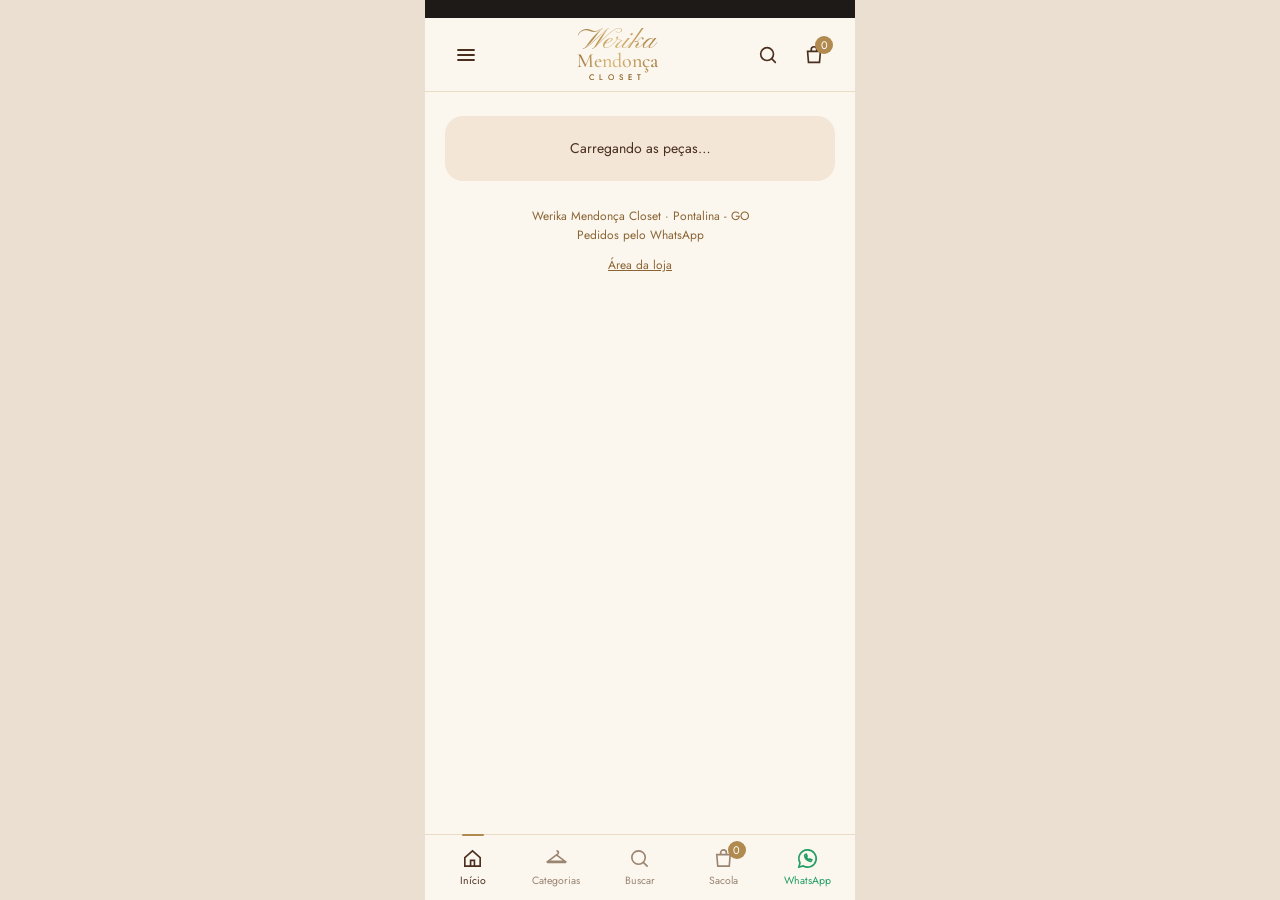
==== index.html @ 2f28ecc5 "Catálogo Werika Mendonça Closet: vitrine, condicional, sacola pelo WhatsApp e painel da loja Co-Auth" ====
<!doctype html>
<html lang="pt-BR">
<head>
<meta charset="utf-8">
<meta name="viewport" content="width=device-width, initial-scale=1, viewport-fit=cover">
<title>Werika Mendonça Closet</title>
<meta name="description" content="Moda feminina em Pontalina - GO. Peça seu condicional ou receba em todo o Brasil. Isleva e Jean Darrot.">
<meta name="theme-color" content="#FBF6EE">
<meta property="og:title" content="Werika Mendonça Closet">
<meta property="og:description" content="Moda feminina · Peça seu condicional · Enviamos para todo o Brasil">
<meta property="og:image" content="/img/og.jpg">
<meta property="og:type" content="website">
<link rel="icon" href="/img/icon.png">
<link rel="apple-touch-icon" href="/img/icon.png">
<link rel="preconnect" href="https://fonts.googleapis.com">
<link rel="preconnect" href="https://fonts.gstatic.com" crossorigin>
<link rel="stylesheet" href="https://fonts.googleapis.com/css2?family=Cormorant+Garamond:ital,wght@0,500;1,500&family=Jost:wght@400;500&family=Pinyon+Script&display=swap">
<link rel="stylesheet" href="/css/style.css">
</head>
<body>
<div class="app">

<section class="view on" id="home">
 <div class="ann pad" id="annT"></div>
 <header class="hdr pad">
  <button class="hb" onclick="toggleMenu()" aria-label="Menu"><svg width="24" height="24" viewBox="0 0 24 24" fill="none" stroke="currentColor" stroke-width="1.8" stroke-linecap="round"><path d="M4 7h16M4 12h16M4 17h16"/></svg></button>
  <div class="wm" onclick="pickCat('Novidades')"><span class="w1">Werika</span><span class="w2">Mendonça</span><span class="w3">CLOSET</span></div>
  <div style="display:flex;gap:4px">
   <button class="hb" onclick="toggleSearch()" aria-label="Buscar"><svg width="22" height="22" viewBox="0 0 24 24" fill="none" stroke="currentColor" stroke-width="1.8" stroke-linecap="round"><circle cx="11" cy="11" r="7"/><path d="M20 20l-4-4"/></svg></button>
   <button class="hb" onclick="go('bag')" aria-label="Abrir sacola" style="position:relative"><svg width="22" height="22" viewBox="0 0 24 24" fill="none" stroke="currentColor" stroke-width="1.8"><path d="M5 8h14l-1 12H6z"/><path d="M9 8V6a3 3 0 0 1 6 0v2"/></svg><span class="badge" data-cnt>0</span></button>
  </div>
 </header>
 <div class="search pad" id="search" hidden><input id="q" type="search" placeholder="Buscar vestido, blusa..." oninput="renderGrid()"></div>
 <div class="menu" id="menu" hidden></div>
 <div class="pad">
  <div id="blocks"><div class="empty" style="margin-top:24px">Carregando as peças…</div></div>
  <a id="condWa" href="#" target="_blank" rel="noopener" hidden></a>
  <p class="foot">Werika Mendonça Closet · Pontalina - GO<br>Pedidos pelo WhatsApp <span id="footWa"></span><br><button onclick="openAdmin()" style="margin-top:10px"><a>Área da loja</a></button></p>
 </div>
</section>

<section class="view" id="prod">
 <div class="big"><img id="bigImg" src="" alt="">
  <button class="round" style="left:max(14px,env(safe-area-inset-left,0px))" onclick="go('home')" aria-label="Voltar"><svg width="20" height="20" viewBox="0 0 24 24" fill="none" stroke="#4A2E1E" stroke-width="2"><path d="M15 5l-7 7 7 7"/></svg></button>
  <button class="round" style="right:max(14px,env(safe-area-inset-right,0px))" onclick="go('bag')" aria-label="Abrir sacola"><svg width="20" height="20" viewBox="0 0 24 24" fill="none" stroke="#4A2E1E" stroke-width="1.6"><path d="M5 8h14l-1 12H6z"/><path d="M9 8V6a3 3 0 0 1 6 0v2"/></svg><span class="badge" data-cnt>0</span></button>
  <div class="thumbs" id="thumbs"></div>
 </div>
 <div class="sheet pad">
  <p class="eyebrow" id="pCat"></p>
  <h2 id="pName"></h2>
  <p class="price" id="pPrice"></p>
  <p class="desc" id="pDesc"></p>
  <span class="tag" id="condTag"><svg width="14" height="14" viewBox="0 0 24 24" fill="none" stroke="#C9A46A" stroke-width="1.8"><path d="M12 21s-7-6.2-7-11a7 7 0 0 1 14 0c0 4.8-7 11-7 11z"/><circle cx="12" cy="10" r="2.5"/></svg>Pode pedir no condicional</span>
  <p class="eyebrow" style="margin-top:18px;color:var(--ink)">Tamanho</p>
  <div class="sizes" id="sizes"></div>
  <p class="err" id="err"></p>
 </div>
 <div class="bar"><button class="cta" onclick="addBag()">Colocar na sacola</button></div>
</section>

<section class="view" id="bag">
 <div class="pad" style="padding-top:calc(20px + env(safe-area-inset-top,0px))">
  <button onclick="go('home')" style="font-size:14px;color:var(--gold2);display:flex;align-items:center;gap:6px"><svg width="16" height="16" viewBox="0 0 24 24" fill="none" stroke="currentColor" stroke-width="2"><path d="M15 5l-7 7 7 7"/></svg>Continuar comprando</button>
  <h2 class="ser" style="font-size:40px;font-weight:500;margin:14px 0 18px">Sua sacola</h2>
  <div id="items" style="display:flex;flex-direction:column;gap:12px"></div>
  <div id="modeBox"><p class="eyebrow" style="margin-top:24px;color:var(--ink)">Como você quer receber?</p>
  <div class="mode"><button id="mC" onclick="setMode('c')"><b>Condicional</b><small>Levo até você para experimentar · Pontalina e região</small></button><button id="mB" onclick="setMode('b')"><b>Comprar</b><small>Enviamos para todo o Brasil</small></button></div></div>
 </div>
 <div class="bar" id="bagBar">
  <div class="total"><span>Total</span><span id="tot"></span></div>
  <a class="cta wa" id="waBtn" href="#" target="_blank" rel="noopener"><svg width="20" height="20" viewBox="0 0 24 24" fill="#fff"><path d="M12 2a10 10 0 0 0-8.6 15.1L2 22l5-1.3A10 10 0 1 0 12 2z"/></svg><span id="waTxt">Pedir condicional pelo WhatsApp</span></a>
 </div>
</section>

<section class="view adm" id="login">
 <div class="pad" style="padding-top:calc(60px + env(safe-area-inset-top,0px));text-align:center">
  <div class="wm" style="display:inline-flex"><span class="w1">Werika</span><span class="w2">Mendonça</span><span class="w3">CLOSET</span></div>
  <h2 class="ser" style="font-size:32px;font-weight:500;margin:28px 0 6px">Área da loja</h2>
  <p style="font-size:14px;color:var(--gold2)">Entre para cadastrar e editar as peças.</p>
  <form onsubmit="event.preventDefault();doLogin(this.querySelector('.cta'))" style="margin-top:26px;text-align:left">
   <label class="lb" for="pw">Senha</label>
   <input class="in" id="pw" type="password" autocomplete="current-password" placeholder="Sua senha" oninput="$('pwErr').textContent=''">
   <p class="err" id="pwErr"></p>
   <button class="cta" type="submit" style="margin-top:6px">Entrar</button>
  </form>
  <p style="font-size:12px;color:var(--gold2);margin-top:16px">Esqueceu a senha? Fale com o Marcos para criar uma nova.</p>
  <button onclick="toHome()" style="font-size:14px;margin-top:22px;color:var(--ink);text-decoration:underline">Voltar ao catálogo</button>
 </div>
</section>

<section class="view adm" id="admin">
 <div class="ahdr pad">
  <div><p class="eyebrow">Painel</p><h2 class="ser" style="font-size:30px;font-weight:500;line-height:1">Werika Closet</h2></div>
  <div style="display:flex;gap:8px"><button class="pill" onclick="toHome()">Ver catálogo</button><button class="pill" onclick="logout()">Sair</button></div>
 </div>
 <div class="pad">
  <div class="atabs"><button id="atP" class="on" onclick="aTab('p')">Peças</button><button id="atH" onclick="aTab('h')">Tela inicial</button><button id="atT" onclick="aTab('t')">Loja</button></div>
  <div id="aH" hidden>
   <p style="font-size:14px;line-height:1.5;color:#6b4a33;margin-bottom:14px">Monte a tela inicial do seu jeito. Use ▲ ▼ para mudar a ordem e toque no lápis para editar.</p>
   <div id="hList" style="display:flex;flex-direction:column;gap:10px"></div>
   <button class="cta" onclick="showPick()" style="margin-top:14px">+ Adicionar bloco</button>
   <div id="bPick" class="pick" hidden></div>
   <button class="pill" style="margin-top:14px;width:100%;height:44px" onclick="toHome()">Ver como ficou</button>
  </div>
  <div id="aP">
   <div class="stats"><div><b id="stT">0</b>peças</div><div><b id="stA">0</b>disponíveis</div><div><b id="stE">0</b>esgotadas</div></div>
   <button class="cta" onclick="editP(null)" style="margin:14px 0 16px">+ Nova peça</button>
   <div id="aList" style="display:flex;flex-direction:column;gap:10px"></div>
  </div>
  <div id="aT" hidden>
   <form onsubmit="event.preventDefault();saveTxt(this.querySelector('.cta'))" class="fm">
    <label class="lb" for="tAnn">Faixa do topo</label><input class="in" id="tAnn">
    <label class="lb" for="tPa">Parcelamento</label><input class="in" id="tPa" placeholder="até 3x sem juros">
    <label class="lb" for="tWa">WhatsApp que recebe os pedidos</label><input class="in" id="tWa" inputmode="tel" placeholder="(64) 99207-1978">
    <p class="err" id="tErr"></p>
    <button class="cta" type="submit">Salvar</button>
   </form>
   <form onsubmit="event.preventDefault();savePw(this.querySelector('.cta'))" class="fm" style="margin-top:10px;border-top:1px solid #EADBC6">
    <p class="ser" style="font-size:22px;margin-top:6px">Trocar senha do painel</p>
    <label class="lb" for="np1">Nova senha</label><input class="in" id="np1" type="password" autocomplete="new-password" placeholder="Mínimo 6 caracteres">
    <label class="lb" for="np2">Repita a nova senha</label><input class="in" id="np2" type="password" autocomplete="new-password">
    <p class="err" id="pErr"></p>
    <button class="cta" type="submit">Trocar senha</button>
   </form>
  </div>
  <p class="note">Tudo o que você salva aqui aparece na hora para todas as clientes.</p>
 </div>
</section>

<section class="view adm" id="bedit">
 <div class="ahdr pad">
  <button class="pill" onclick="go('admin');aTab('h')">‹ Voltar</button>
  <h2 class="ser" id="bTitle" style="font-size:24px;font-weight:500">Bloco</h2>
  <span style="width:70px"></span>
 </div>
 <div class="pad">
  <form class="fm" onsubmit="event.preventDefault();saveB(this.querySelector('.cta'))" oninput="readB();$('bPrev').innerHTML=blockHTML(bEd)||''" onchange="readB();$('bPrev').innerHTML=blockHTML(bEd)||''">
   <div id="bForm"></div>
   <input type="file" id="bFile" accept="image/*" hidden onchange="pickFiles(this.files,4/3,d=>{bEd.img=d;openBEdKeep();});this.value=''">
   <span class="lb" style="margin-top:22px">Como fica na tela</span>
   <div class="prevbox" id="bPrev"></div>
   <p class="err" id="bErr"></p>
   <button class="cta" type="submit">Salvar bloco</button>
   <button type="button" class="del" id="bDel" onclick="delB(this)">Apagar bloco</button>
  </form>
 </div>
</section>

<section class="view adm" id="edit">
 <div class="ahdr pad">
  <button class="pill" onclick="go('admin')">‹ Voltar</button>
  <h2 class="ser" id="eTitle" style="font-size:26px;font-weight:500">Nova peça</h2>
  <span style="width:70px"></span>
 </div>
 <form class="fm pad" onsubmit="event.preventDefault();saveP(this.querySelector('.cta'))">
  <span class="lb">Fotos <small>(a primeira é a capa)</small></span>
  <div class="phs" id="ePh"></div>
  <input type="file" id="eFile" accept="image/*" multiple hidden onchange="pickFiles(this.files,3/4,d=>{ePhotos.push(d);renderEPh();});this.value=''">
  <label class="lb" for="eN">Nome da peça</label><input class="in" id="eN" placeholder="Vestido Midi Verde">
  <div class="two">
   <div><label class="lb" for="eB">Marca</label><select class="in" id="eB" onchange="$('eBo').hidden=this.value!=='__outra';if(!$('eBo').hidden)$('eBo').focus()"></select><input class="in" id="eBo" placeholder="Nome da marca" style="margin-top:8px" hidden></div>
   <div><label class="lb" for="eC">Categoria</label><select class="in" id="eC"></select></div>
  </div>
  <label class="lb" for="eP">Preço <small>(opcional)</small></label><input class="in" id="eP" inputmode="decimal" placeholder="Deixe em branco para “Consulte”">
  <span class="lb">Tamanhos disponíveis</span>
  <div class="sizes" id="eS" style="flex-wrap:wrap"></div>
  <label class="lb" for="eD">Descrição</label><textarea class="in" id="eD" rows="3" placeholder="Tecido, caimento, detalhes..."></textarea>
  <label class="sw"><input type="checkbox" id="eE"><span></span>Peça esgotada</label>
  <p class="err" id="eErr"></p>
  <button class="cta" type="submit">Salvar peça</button>
  <button type="button" class="del" id="eDel" onclick="delP(this)">Excluir peça</button>
 </form>
</section>

<nav class="tabs" aria-label="Navegação">
 <button class="tab on" data-t="home" onclick="tabHome()"><svg viewBox="0 0 24 24" fill="none" stroke="currentColor" stroke-width="1.7"><path d="M4 11l8-7 8 7v9H4z"/><path d="M10 20v-6h4v6"/></svg>Início</button>
 <button class="tab" data-t="cats" onclick="tabCats()"><svg viewBox="0 0 24 24" fill="none" stroke="currentColor" stroke-width="1.7"><path d="M12 4a2 2 0 0 1 2 2c0 1-1 1.5-2 2.2L3 15h18l-9-6.8"/><path d="M3 15v1h18v-1"/></svg>Categorias</button>
 <button class="tab" data-t="search" onclick="tabSearch()"><svg viewBox="0 0 24 24" fill="none" stroke="currentColor" stroke-width="1.7" stroke-linecap="round"><circle cx="11" cy="11" r="7"/><path d="M20 20l-4-4"/></svg>Buscar</button>
 <button class="tab" data-t="bag" onclick="go('bag')"><svg viewBox="0 0 24 24" fill="none" stroke="currentColor" stroke-width="1.7"><path d="M5 8h14l-1 12H6z"/><path d="M9 8V6a3 3 0 0 1 6 0v2"/></svg><span class="badge" data-cnt>0</span>Sacola</button>
 <a class="tab wa" id="waTab" href="https://wa.me/5564992071978" target="_blank" rel="noopener"><svg viewBox="0 0 24 24" fill="none" stroke="currentColor" stroke-width="1.7"><path d="M12 3a9 9 0 0 0-7.8 13.5L3 21l4.6-1.2A9 9 0 1 0 12 3z"/><path d="M9 8.5c0 3.5 3 6.5 6.5 6.5l1-1.6-2-1-1 .9a5 5 0 0 1-2.8-2.8l.9-1-1-2z"/></svg>WhatsApp</a>
</nav>
<div class="crop" id="crop" hidden>
 <div class="pad" style="padding-block:calc(16px + env(safe-area-inset-top,0px)) 0;display:flex;justify-content:space-between;align-items:center">
  <button class="pill" style="color:#F3E6D6;border-color:#8A6534" onclick="skipCrop()">Cancelar</button><span id="cStep" style="font-size:14px"></span><span style="width:76px"></span></div>
 <p class="pad" style="font-size:13px;text-align:center;color:#CDBBA4;margin:14px 0">Arraste a foto para enquadrar a peça</p>
 <div class="pad"><div class="cframe" id="cFrame" onpointerdown="cDown(event)" onpointermove="cMove(event)" onpointerup="cUp()" onpointercancel="cUp()"><img id="cImgEl" alt="" draggable="false"><div class="cgrid"></div></div></div>
 <div class="pad" style="display:flex;align-items:center;gap:12px;margin-top:18px"><span style="font-size:18px">−</span><input type="range" id="cZoom" min="1" max="3" step="0.01" value="1" oninput="zoomCrop(this.value)" style="flex:1" aria-label="Zoom"><span style="font-size:18px">+</span></div>
 <div class="pad" style="margin-top:18px;padding-bottom:calc(20px + env(safe-area-inset-bottom,0px))"><button class="cta" style="background:#C9A46A;color:#1E1A17" onclick="useCrop()">Usar foto</button></div>
</div>
<div class="toast" id="toast"></div>
</div>


<script src="/js/config.js"></script>
<script src="https://cdn.jsdelivr.net/npm/@supabase/supabase-js@2.45.4/dist/umd/supabase.min.js"></script>
<script src="/js/app.js"></script>
</body>
</html>
---- css/style.css ----
/* Loja de app: coluna única de celular, creme e dourado do logo */
:root{--bg:#FBF6EE;--sand:#F3E6D6;--gold:#B08A4F;--gold2:#8A6534;--ink:#4A2E1E;--dark:#1E1A17;--wa:#1F9D63;--out:#EADFD0;
--serif:'Cormorant Garamond',Georgia,serif;--sans:Jost,'Helvetica Neue',Arial,sans-serif;color-scheme:light}
*{box-sizing:border-box;margin:0;-webkit-tap-highlight-color:transparent}
html,body{height:100%}
body{background:var(--out);font-family:var(--sans);color:var(--ink)}
.app{max-width:430px;margin:0 auto;min-height:100%;background:var(--bg);position:relative;overflow:hidden}
.view{display:none;padding-bottom:110px;animation:in .45s cubic-bezier(.2,.8,.2,1)}
.view.on{display:block}
@keyframes in{from{opacity:0;transform:translateY(24px)}to{opacity:1;transform:none}}
@media (prefers-reduced-motion:reduce){.view{animation:none}}
button{font:inherit;color:inherit;background:none;border:0;cursor:pointer}
button:focus-visible{outline:2px solid var(--gold);outline-offset:2px}
.ser{font-family:var(--serif)}
.pad{padding-left:max(20px,env(safe-area-inset-left,0px));padding-right:max(20px,env(safe-area-inset-right,0px))}
.ann{background:var(--dark);color:var(--sand);font-size:12px;letter-spacing:.5px;text-align:center;padding-block:calc(9px + env(safe-area-inset-top,0px)) 9px}
.ann span{color:var(--gold);margin:0 6px}
.hdr{position:sticky;top:0;z-index:6;display:flex;align-items:center;justify-content:space-between;background:var(--bg);padding-block:10px;border-bottom:1px solid #EADBC6}
.hb{width:42px;height:42px;display:flex;align-items:center;justify-content:center;color:var(--ink);border-radius:50%}
.wm{display:flex;flex-direction:column;align-items:center;line-height:1;cursor:pointer;background:linear-gradient(100deg,#9A7238,#D9B878 45%,#A37A3E);-webkit-background-clip:text;background-clip:text;color:transparent}
.w1{font-family:'Pinyon Script',cursive;font-size:30px;line-height:.9}
.w2{font-family:var(--serif);font-size:20px;font-weight:500;margin-top:-4px}
.w3{font-size:8px;letter-spacing:5px;margin-top:2px;color:var(--gold2);-webkit-text-fill-color:var(--gold2)}
.hdr .badge{top:2px;right:2px}
.search{padding-block:10px;background:var(--bg)}
.search input{width:100%;height:44px;border-radius:22px;border:1px solid #C9A46A;background:#fff;padding:0 18px;font:inherit;font-size:16px;color:var(--ink)}
.menu{background:var(--bg);border-bottom:1px solid #EADBC6}
.menu button{display:block;width:100%;text-align:left;padding:14px max(20px,env(safe-area-inset-left,0px));font-family:var(--serif);font-size:22px;border-top:1px solid #F0E4D3}
.bagbtn{position:absolute;top:calc(14px + env(safe-area-inset-top,0px));right:max(14px,env(safe-area-inset-right,0px));width:46px;height:46px;border-radius:50%;background:rgba(255,255,255,.7);backdrop-filter:blur(8px);-webkit-backdrop-filter:blur(8px);display:flex;align-items:center;justify-content:center;z-index:3}
.badge{position:absolute;top:-2px;right:-2px;background:var(--gold);color:#fff;font-size:11px;min-width:18px;height:18px;border-radius:9px;display:flex;align-items:center;justify-content:center;padding:0 4px}
.badge.pop{animation:pop .4s}
@keyframes pop{50%{transform:scale(1.5)}}
.eyebrow{font-size:10px;letter-spacing:3px;color:var(--gold2);text-transform:uppercase}
.brands{display:grid;grid-template-columns:1fr 1fr;gap:10px;margin:10px 0 18px}
.brand{height:62px;border-radius:16px;display:flex;align-items:center;justify-content:center;transition:transform .2s,box-shadow .2s;border:1.5px solid transparent}
.brand.is{background:var(--dark);color:var(--sand);letter-spacing:6px;font-size:18px}
.brand.jd{background:var(--sand);color:var(--ink);font-family:var(--serif);font-style:italic;font-size:23px}
.brand.sel{border-color:var(--gold);transform:translateY(-2px);box-shadow:0 8px 20px rgba(74,46,30,.18)}
.chips{display:flex;gap:8px;overflow-x:auto;padding-bottom:4px;scrollbar-width:none}
.chip{font-size:13px;padding:8px 15px;border-radius:20px;border:1px solid #C9A46A;color:var(--gold2);white-space:nowrap}
.chip.on{background:var(--ink);color:var(--bg);border-color:var(--ink)}
.hero{margin:16px 0 6px;height:270px;border-radius:24px;overflow:hidden;position:relative;display:block;width:100%;text-align:left}
.hero img{width:100%;height:100%;object-fit:cover;object-position:center 35%;transition:transform 6s}
.hero:hover img{transform:scale(1.06)}
.hero:after{content:"";position:absolute;inset:45% 0 0;background:linear-gradient(transparent,rgba(30,26,23,.6))}
.hero .t{position:absolute;left:18px;bottom:18px;color:#fff;z-index:1}
.hero h2{font-family:var(--serif);font-style:italic;font-weight:500;font-size:34px;line-height:1}
.hero .eyebrow{color:#fff}
.sec{display:flex;justify-content:space-between;align-items:baseline;margin:22px 0 12px}
.sec h3{font-family:var(--serif);font-weight:500;font-size:26px}
.grid{display:grid;grid-template-columns:1fr 1fr;gap:12px}
.card{text-align:left}
.card .ph{height:230px;border-radius:18px;overflow:hidden;background:#e9e7e6}
.card img{width:100%;height:100%;object-fit:cover;transition:transform .5s}
.card:hover img{transform:scale(1.05)}
.card p{font-size:14px;margin-top:8px}
.card b{font-weight:500;font-size:14px;color:var(--gold2)}
.empty{grid-column:1/-1;background:var(--sand);border-radius:18px;padding:22px;text-align:center;font-size:14px;line-height:1.5}
.big{position:relative;height:54vh;max-height:520px;min-height:360px;background:#e9e7e6}
.big img{width:100%;height:100%;object-fit:cover;object-position:center 18%}
.round{position:absolute;top:calc(14px + env(safe-area-inset-top,0px));width:44px;height:44px;border-radius:50%;background:rgba(255,255,255,.8);display:flex;align-items:center;justify-content:center;z-index:2}
.thumbs{position:absolute;right:14px;top:76px;display:flex;flex-direction:column;gap:8px}
.thumbs button{width:56px;height:74px;border-radius:10px;overflow:hidden;border:2px solid rgba(255,255,255,.7);padding:0}
.thumbs button.on{border-color:var(--gold)}
.thumbs img{width:100%;height:100%;object-fit:cover}
.sheet{position:relative;margin-top:-30px;background:var(--bg);border-radius:30px 30px 0 0;padding-top:24px}
.sheet h2{font-family:var(--serif);font-weight:500;font-size:34px;line-height:1.05;margin-top:4px;text-wrap:balance}
.price{font-size:19px;margin-top:6px}.price span{font-size:13px;color:var(--gold2)}
.desc{font-size:14px;line-height:1.6;color:#6b4a33;margin-top:10px;max-width:60ch}
.sizes{display:flex;gap:10px;margin:10px 0 6px}
.sz{width:48px;height:48px;border-radius:50%;border:1px solid #C9A46A;font-size:14px}
.sz.on{background:var(--ink);color:#fff;border-color:var(--ink)}
.err{font-size:12px;color:#A32D2D;min-height:18px}
.bar{position:fixed;left:50%;transform:translateX(-50%);bottom:0;width:100%;max-width:430px;padding:14px max(20px,env(safe-area-inset-right,0px)) calc(16px + env(safe-area-inset-bottom,0px)) max(20px,env(safe-area-inset-left,0px));background:linear-gradient(rgba(251,246,238,0),var(--bg) 30%);z-index:5}
.cta{width:100%;height:56px;border-radius:28px;background:var(--ink);color:#fff;font-size:16px;display:flex;align-items:center;justify-content:center;gap:10px;text-decoration:none;transition:transform .15s}
.cta:active{transform:scale(.98)}
.cta.wa{background:var(--wa)}
.item{display:flex;gap:14px;align-items:center;background:var(--sand);border-radius:18px;padding:10px}
.item img{width:72px;height:94px;object-fit:cover;border-radius:12px}
.item .n{flex:1;min-width:0;font-size:14px}
.item small{display:block;color:var(--gold2);font-size:12px;margin-top:2px}
.qty{display:flex;align-items:center;gap:8px;margin-top:8px}
.qty button{width:28px;height:28px;border-radius:50%;border:1px solid #C9A46A;font-size:15px;line-height:1}
.total{display:flex;justify-content:space-between;font-size:18px;margin-bottom:12px}
.toast{position:fixed;left:50%;top:calc(18px + env(safe-area-inset-top,0px));transform:translate(-50%,-90px);background:var(--dark);color:var(--sand);padding:12px 18px;border-radius:24px;font-size:14px;transition:transform .35s;z-index:9;white-space:nowrap}
.toast.show{transform:translate(-50%,0)}
.foot{text-align:center;font-size:12px;color:var(--gold2);margin-top:26px;line-height:1.6}
.tabs{position:fixed;left:50%;transform:translateX(-50%);bottom:0;width:100%;max-width:430px;z-index:7;background:rgba(251,246,238,.94);backdrop-filter:blur(12px);-webkit-backdrop-filter:blur(12px);border-top:1px solid #EADBC6;display:grid;grid-template-columns:repeat(5,1fr);padding:6px max(6px,env(safe-area-inset-right,0px)) calc(6px + env(safe-area-inset-bottom,0px)) max(6px,env(safe-area-inset-left,0px))}
.tab{display:flex;flex-direction:column;align-items:center;gap:3px;font-size:10.5px;color:#9B8571;padding:6px 0;text-decoration:none;position:relative}
.tab svg{width:23px;height:23px}
.tab.on{color:var(--ink)}
.tab.on:before{content:"";position:absolute;top:-7px;width:22px;height:2px;border-radius:2px;background:var(--gold)}
.tab.wa{color:var(--wa)}
.tab .badge{top:0;right:calc(50% - 22px)}
.bar{bottom:calc(64px + env(safe-area-inset-bottom,0px))!important}
.view{padding-bottom:190px!important}
.cond{margin:22px 0 4px;background:var(--dark);color:var(--sand);border-radius:24px;padding:24px 22px;position:relative;overflow:hidden}
.cond:before{content:"";position:absolute;right:-60px;top:-60px;width:200px;height:200px;border-radius:50%;border:1px solid rgba(201,164,106,.35)}
.cond h3{font-family:var(--serif);font-weight:500;font-size:32px;line-height:1.05;color:#E6CB93}
.cond p{font-size:14px;line-height:1.6;margin-top:10px;color:#E9DCCB;max-width:40ch}
.steps{display:grid;grid-template-columns:repeat(3,1fr);gap:8px;margin:18px 0}
.steps div{border:1px solid rgba(201,164,106,.4);border-radius:14px;padding:10px 8px;text-align:center;font-size:12px;line-height:1.35}
.steps b{display:block;font-family:var(--serif);font-size:22px;font-weight:500;color:#E6CB93}
.where{display:flex;flex-direction:column;gap:6px;font-size:13px;margin-bottom:18px}
.where span{display:flex;gap:8px;align-items:center}
.cond .cta{background:#C9A46A;color:var(--dark)}
.mode{display:grid;grid-template-columns:1fr 1fr;gap:10px;margin:22px 0 8px}
.mode button{border:1.5px solid #E2D2BC;border-radius:18px;padding:14px 12px;text-align:left;background:#fff}
.mode button.on{border-color:var(--ink);background:var(--sand)}
.mode b{display:block;font-weight:500;font-size:15px}
.mode small{display:block;font-size:12px;color:var(--gold2);margin-top:3px;line-height:1.35}
.tag{display:inline-flex;gap:6px;align-items:center;font-size:12px;background:var(--sand);color:var(--ink);border-radius:14px;padding:6px 12px;margin-top:12px}
[hidden]{display:none!important}
.adm{padding-bottom:60px!important}
.ahdr{display:flex;justify-content:space-between;align-items:center;gap:10px;padding-block:calc(18px + env(safe-area-inset-top,0px)) 14px;border-bottom:1px solid #EADBC6;background:var(--bg);position:sticky;top:0;z-index:4}
.pill{font-size:13px;padding:8px 14px;border-radius:18px;border:1px solid #C9A46A;color:var(--ink);white-space:nowrap}
.atabs{display:grid;grid-template-columns:1fr 1fr 1fr;background:var(--sand);border-radius:16px;padding:4px;margin:16px 0}
.atabs button{height:40px;border-radius:12px;font-size:14px;color:var(--gold2)}
.atabs button.on{background:#fff;color:var(--ink);box-shadow:0 1px 4px rgba(74,46,30,.12)}
.stats{display:grid;grid-template-columns:repeat(3,1fr);gap:8px}
.stats div{background:#fff;border:1px solid #EADBC6;border-radius:14px;padding:10px;font-size:12px;color:var(--gold2)}
.stats b{display:block;font-family:var(--serif);font-size:28px;font-weight:500;color:var(--ink);line-height:1.1}
.row{display:flex;gap:12px;align-items:center;background:#fff;border:1px solid #EADBC6;border-radius:16px;padding:8px}
.row img{width:58px;height:74px;object-fit:cover;border-radius:10px;flex:none}
.row .n{flex:1;min-width:0;font-size:14px}
.row .n small{display:block;color:var(--gold2);font-size:12px;margin-top:2px}
.row .st{font-size:11px;padding:5px 10px;border-radius:12px;white-space:nowrap}
.st.ok{background:#E3F2EA;color:#17603F}.st.no{background:#F6E1DE;color:#8A2B22}
.row .ed{width:36px;height:36px;border-radius:50%;border:1px solid #E2D2BC;display:flex;align-items:center;justify-content:center;flex:none}
.fm{display:flex;flex-direction:column;padding-block:18px}
.lb{font-size:12px;letter-spacing:1px;text-transform:uppercase;color:var(--gold2);margin:14px 0 6px;display:block}
.lb small{text-transform:none;letter-spacing:0}
.in{width:100%;min-height:46px;border:1px solid #E2D2BC;border-radius:14px;background:#fff;padding:11px 14px;font:inherit;font-size:16px;color:var(--ink)}
textarea.in{resize:vertical;line-height:1.5}
.in:focus{outline:2px solid #C9A46A;outline-offset:0;border-color:#C9A46A}
.two{display:grid;grid-template-columns:1fr 1fr;gap:10px}
.phs{display:grid;grid-template-columns:repeat(3,1fr);gap:8px}
.phs div{position:relative;aspect-ratio:3/4;border-radius:12px;overflow:hidden;background:#eee;max-width:100%}
.phs img{width:100%;height:100%;object-fit:cover}
.phs .x{position:absolute;top:5px;right:5px;width:26px;height:26px;border-radius:50%;background:rgba(30,26,23,.7);color:#fff;font-size:14px}
.phs .cv{position:absolute;left:5px;bottom:5px;font-size:10px;background:rgba(255,255,255,.9);border-radius:8px;padding:3px 7px;color:var(--ink)}
.phs .add{border:1.5px dashed #C9A46A;background:var(--sand);display:flex;flex-direction:column;align-items:center;justify-content:center;gap:4px;font-size:12px;color:var(--gold2);aspect-ratio:3/4;border-radius:12px;width:100%}
.phs .add b{font-size:28px;font-weight:400;line-height:1}
.sw{display:flex;align-items:center;gap:12px;font-size:15px;margin-top:16px;cursor:pointer}
.sw input{position:absolute;opacity:0;width:0;height:0}
.sw span{width:46px;height:28px;border-radius:14px;background:#E2D2BC;position:relative;transition:background .2s;flex:none}
.sw span:after{content:"";position:absolute;top:3px;left:3px;width:22px;height:22px;border-radius:50%;background:#fff;transition:transform .2s}
.sw input:checked+span{background:var(--ink)}
.sw input:checked+span:after{transform:translateX(18px)}
.sw input:focus-visible+span{outline:2px solid var(--gold);outline-offset:2px}
.del{margin-top:14px;height:48px;border-radius:24px;border:1px solid #D9A9A2;color:#8A2B22;font-size:15px}
.del.sure{background:#8A2B22;color:#fff}
.note{font-size:12px;line-height:1.5;color:var(--gold2);background:var(--sand);border-radius:14px;padding:12px 14px;margin-top:22px}
.soldout{position:absolute;inset:0;background:rgba(251,246,238,.55);display:flex;align-items:center;justify-content:center}
.soldout span{background:var(--dark);color:var(--sand);font-size:11px;letter-spacing:2px;padding:6px 12px;border-radius:12px}
.card .ph{position:relative}
.cta[disabled]{opacity:.45}
.foot a{color:var(--gold2);text-decoration:underline;font-size:12px}
.hbtn{display:inline-block;margin-top:12px;background:rgba(255,255,255,.92);color:var(--ink);font-family:var(--sans);font-style:normal;font-size:13px;padding:8px 16px;border-radius:18px}
.shelf{display:flex;gap:12px;overflow-x:auto;scroll-snap-type:x mandatory;padding-bottom:6px;margin-right:calc(-1*max(20px,env(safe-area-inset-right,0px)));scrollbar-width:none}
.shelf .card{flex:0 0 46%;scroll-snap-align:start}
.shelf .card .ph{height:220px}
.notice{border-radius:16px;padding:14px 16px;text-align:center;font-size:14px;margin-top:16px;letter-spacing:.3px}
.notice.gold{background:#C9A46A;color:var(--dark)}.notice.dark{background:var(--dark);color:var(--sand)}.notice.sand{background:var(--sand);color:var(--ink)}
.tblock{margin-top:22px}.tblock h3{font-family:var(--serif);font-weight:500;font-size:26px}.tblock p{font-size:15px;line-height:1.6;color:#6b4a33;margin-top:6px;max-width:60ch}
.brow.off{opacity:.55}
.bic{width:40px;height:40px;border-radius:12px;background:var(--sand);display:flex;align-items:center;justify-content:center;flex:none}
.bctl{display:flex;flex-direction:column;gap:2px}.bctl button{width:30px;height:22px;border-radius:7px;border:1px solid #E2D2BC;font-size:9px;color:var(--ink)}.bctl button[disabled]{opacity:.3}
.eye{font-size:11px;padding:5px 9px;border-radius:12px;background:#E3F2EA;color:#17603F;white-space:nowrap}.eye.off{background:#EEE7DD;color:#8A7A69}
.pick{display:flex;flex-direction:column;gap:8px;margin-top:10px;background:#fff;border:1px solid #EADBC6;border-radius:18px;padding:10px}
.pk{display:flex;gap:12px;align-items:center;text-align:left;padding:8px;border-radius:12px}.pk:hover{background:var(--sand)}
.pk b{display:block;font-weight:500;font-size:15px}.pk small{display:block;font-size:12px;color:var(--gold2)}
.bimg{height:180px;border-radius:16px;overflow:hidden;background:var(--sand);display:flex;align-items:center;justify-content:center;font-size:13px;color:var(--gold2)}.bimg img{width:100%;height:100%;object-fit:cover}
.lib{display:grid;grid-template-columns:repeat(4,1fr);gap:6px;margin-top:8px}.lib button{aspect-ratio:3/4;border-radius:10px;overflow:hidden;padding:0}.lib img{width:100%;height:100%;object-fit:cover}
.stys{display:grid;grid-template-columns:repeat(3,1fr);gap:8px}.stys .notice{margin:0;padding:12px 6px;border:2px solid transparent}.stys .pk-on{border-color:var(--ink)}
.prevbox{border:1.5px dashed #C9A46A;border-radius:18px;padding:4px 14px 16px;background:var(--bg)}
.pill{background:transparent}
.crop{position:fixed;inset:0;z-index:20;background:#1E1A17;color:#F3E6D6;overflow-y:auto;max-width:430px;margin:0 auto}
.cframe{position:relative;width:100%;max-height:62vh;margin:0 auto;overflow:hidden;border-radius:16px;background:#2b2520;touch-action:none;cursor:grab}
.cframe img{position:absolute;left:0;top:0;max-width:none;user-select:none;-webkit-user-drag:none;pointer-events:none}
.cgrid{position:absolute;inset:0;pointer-events:none;border:2px solid rgba(255,255,255,.85);border-radius:16px}
.crop input[type=range]{accent-color:#C9A46A}
.phs .adj{position:absolute;left:5px;top:5px;font-size:10px;background:rgba(30,26,23,.7);color:#fff;border-radius:8px;padding:3px 7px}
.card .ph{height:auto!important;aspect-ratio:3/4}
.hero{height:auto!important;aspect-ratio:4/3}
.big{height:auto!important;min-height:0!important;max-height:none!important;aspect-ratio:3/4}
.big img{object-position:center!important}
.bimg{height:auto!important;aspect-ratio:4/3}
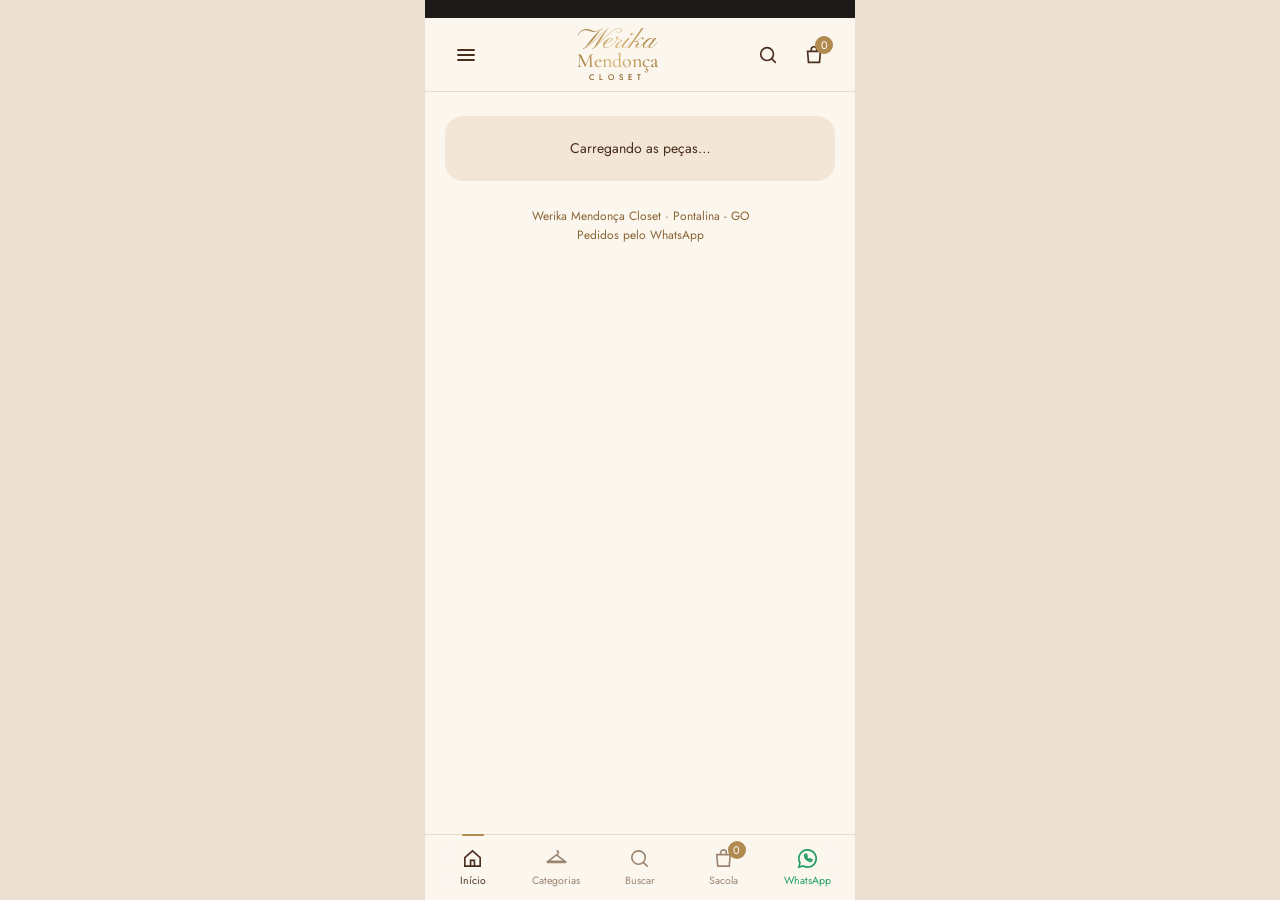
==== commit f676897b: "Remove o link da Área da loja do rodapé (painel só pelo /#admin) Co-Authored-By: Claude Opus 5.5 <no" ====
--- a/index.html
+++ b/index.html
@@ -35,7 +35,7 @@
  <div class="pad">
   <div id="blocks"><div class="empty" style="margin-top:24px">Carregando as peças…</div></div>
   <a id="condWa" href="#" target="_blank" rel="noopener" hidden></a>
-  <p class="foot">Werika Mendonça Closet · Pontalina - GO<br>Pedidos pelo WhatsApp <span id="footWa"></span><br><button onclick="openAdmin()" style="margin-top:10px"><a>Área da loja</a></button></p>
+  <p class="foot">Werika Mendonça Closet · Pontalina - GO<br>Pedidos pelo WhatsApp <span id="footWa"></span></p>
  </div>
 </section>
 
@@ -51,6 +51,7 @@
   <p class="price" id="pPrice"></p>
   <p class="desc" id="pDesc"></p>
   <span class="tag" id="condTag"><svg width="14" height="14" viewBox="0 0 24 24" fill="none" stroke="#C9A46A" stroke-width="1.8"><path d="M12 21s-7-6.2-7-11a7 7 0 0 1 14 0c0 4.8-7 11-7 11z"/><circle cx="12" cy="10" r="2.5"/></svg>Pode pedir no condicional</span>
+  <a class="ask" id="askWa" href="#" target="_blank" rel="noopener" onclick="this.href=waAsk()"><svg width="16" height="16" viewBox="0 0 24 24" fill="none" stroke="currentColor" stroke-width="1.8"><path d="M12 3a9 9 0 0 0-7.8 13.5L3 21l4.6-1.2A9 9 0 1 0 12 3z"/></svg>Tirar dúvida sobre esta peça</a>
   <p class="eyebrow" style="margin-top:18px;color:var(--ink)">Tamanho</p>
   <div class="sizes" id="sizes"></div>
   <p class="err" id="err"></p>
@@ -177,7 +178,7 @@
  <button class="tab" data-t="cats" onclick="tabCats()"><svg viewBox="0 0 24 24" fill="none" stroke="currentColor" stroke-width="1.7"><path d="M12 4a2 2 0 0 1 2 2c0 1-1 1.5-2 2.2L3 15h18l-9-6.8"/><path d="M3 15v1h18v-1"/></svg>Categorias</button>
  <button class="tab" data-t="search" onclick="tabSearch()"><svg viewBox="0 0 24 24" fill="none" stroke="currentColor" stroke-width="1.7" stroke-linecap="round"><circle cx="11" cy="11" r="7"/><path d="M20 20l-4-4"/></svg>Buscar</button>
  <button class="tab" data-t="bag" onclick="go('bag')"><svg viewBox="0 0 24 24" fill="none" stroke="currentColor" stroke-width="1.7"><path d="M5 8h14l-1 12H6z"/><path d="M9 8V6a3 3 0 0 1 6 0v2"/></svg><span class="badge" data-cnt>0</span>Sacola</button>
- <a class="tab wa" id="waTab" href="https://wa.me/5564992071978" target="_blank" rel="noopener"><svg viewBox="0 0 24 24" fill="none" stroke="currentColor" stroke-width="1.7"><path d="M12 3a9 9 0 0 0-7.8 13.5L3 21l4.6-1.2A9 9 0 1 0 12 3z"/><path d="M9 8.5c0 3.5 3 6.5 6.5 6.5l1-1.6-2-1-1 .9a5 5 0 0 1-2.8-2.8l.9-1-1-2z"/></svg>WhatsApp</a>
+ <a class="tab wa" id="waTab" href="https://wa.me/5564992071978" target="_blank" rel="noopener" onclick="if(ready)this.href=waLink(waContext())"><svg viewBox="0 0 24 24" fill="none" stroke="currentColor" stroke-width="1.7"><path d="M12 3a9 9 0 0 0-7.8 13.5L3 21l4.6-1.2A9 9 0 1 0 12 3z"/><path d="M9 8.5c0 3.5 3 6.5 6.5 6.5l1-1.6-2-1-1 .9a5 5 0 0 1-2.8-2.8l.9-1-1-2z"/></svg>WhatsApp</a>
 </nav>
 <div class="crop" id="crop" hidden>
  <div class="pad" style="padding-block:calc(16px + env(safe-area-inset-top,0px)) 0;display:flex;justify-content:space-between;align-items:center">
--- a/css/style.css
+++ b/css/style.css
@@ -187,3 +187,5 @@
 .big{height:auto!important;min-height:0!important;max-height:none!important;aspect-ratio:3/4}
 .big img{object-position:center!important}
 .bimg{height:auto!important;aspect-ratio:4/3}
+
+.ask{display:inline-flex;gap:6px;align-items:center;font-size:13px;color:var(--wa);border:1px solid var(--wa);border-radius:16px;padding:6px 12px;margin:12px 0 0 6px;text-decoration:none}
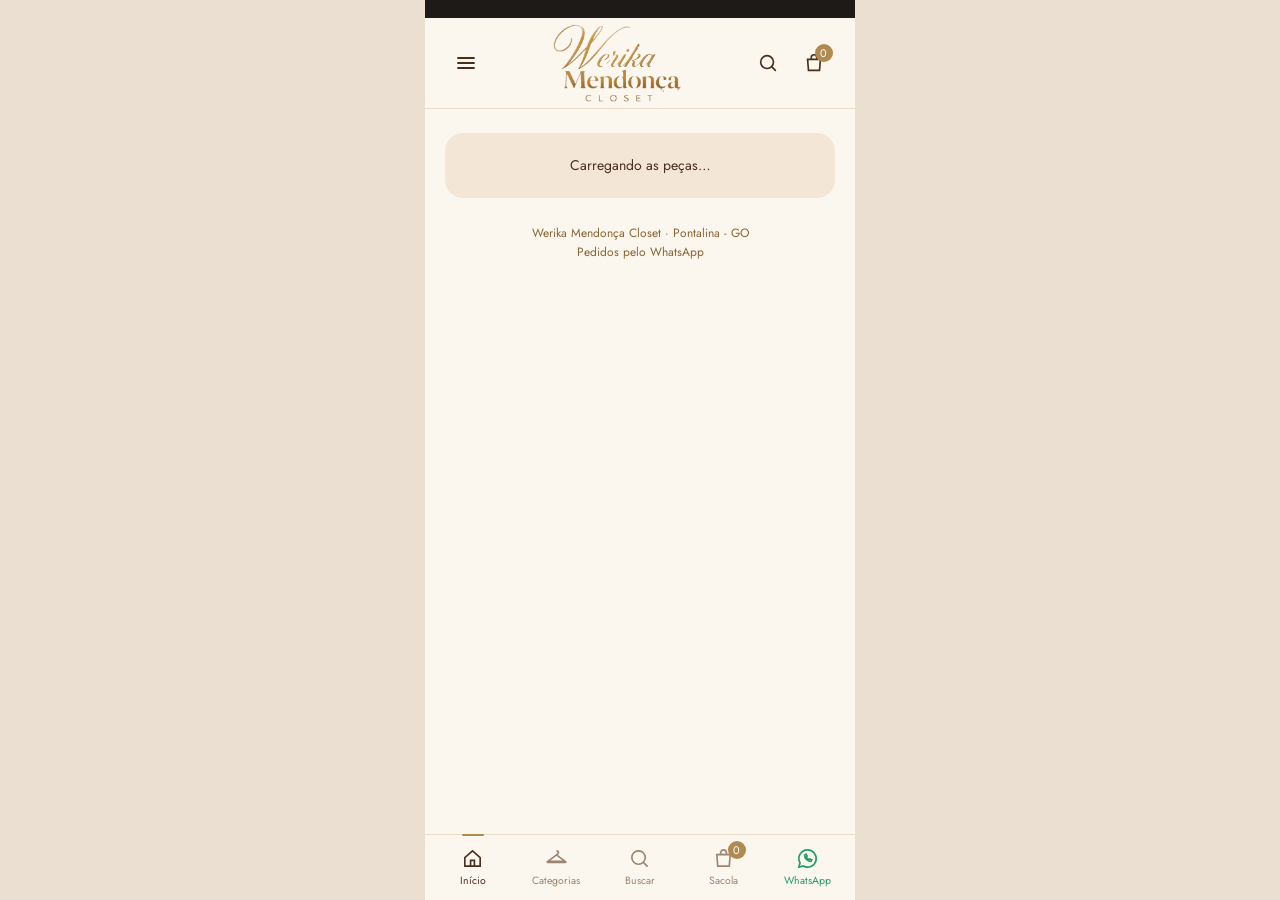
==== commit 17f39050: "Nome no topo igual ao logo do Instagram (só a escrita) Co-Authored-By: Claude Opus 5.5 <noreply@anth" ====
--- a/index.html
+++ b/index.html
@@ -24,7 +24,7 @@
  <div class="ann pad" id="annT"></div>
  <header class="hdr pad">
   <button class="hb" onclick="toggleMenu()" aria-label="Menu"><svg width="24" height="24" viewBox="0 0 24 24" fill="none" stroke="currentColor" stroke-width="1.8" stroke-linecap="round"><path d="M4 7h16M4 12h16M4 17h16"/></svg></button>
-  <div class="wm" onclick="pickCat('Novidades')"><span class="w1">Werika</span><span class="w2">Mendonça</span><span class="w3">CLOSET</span></div>
+  <div class="wm" onclick="pickCat('Novidades');scrollTo({top:0,behavior:'smooth'})"><img class="marca" src="/img/marca.png" alt="Werika Mendonça Closet" width="114" height="70"></div>
   <div style="display:flex;gap:4px">
    <button class="hb" onclick="toggleSearch()" aria-label="Buscar"><svg width="22" height="22" viewBox="0 0 24 24" fill="none" stroke="currentColor" stroke-width="1.8" stroke-linecap="round"><circle cx="11" cy="11" r="7"/><path d="M20 20l-4-4"/></svg></button>
    <button class="hb" onclick="go('bag')" aria-label="Abrir sacola" style="position:relative"><svg width="22" height="22" viewBox="0 0 24 24" fill="none" stroke="currentColor" stroke-width="1.8"><path d="M5 8h14l-1 12H6z"/><path d="M9 8V6a3 3 0 0 1 6 0v2"/></svg><span class="badge" data-cnt>0</span></button>
@@ -59,6 +59,16 @@
  <div class="bar"><button class="cta" onclick="addBag()">Colocar na sacola</button></div>
 </section>
 
+<section class="view" id="info">
+ <div class="pad" style="padding-top:calc(20px + env(safe-area-inset-top,0px))">
+  <button onclick="go('home')" style="font-size:14px;color:var(--gold2);display:flex;align-items:center;gap:6px"><svg width="16" height="16" viewBox="0 0 24 24" fill="none" stroke="currentColor" stroke-width="2"><path d="M15 5l-7 7 7 7"/></svg>Voltar ao catálogo</button>
+  <p class="eyebrow" id="iEye" style="margin-top:22px;color:#C9A46A">Condicional</p>
+  <h2 class="ser" id="iTitle" style="font-size:38px;font-weight:500;line-height:1.05;margin:4px 0 16px;text-wrap:balance"></h2>
+  <div class="itext" id="iText"></div>
+  <button class="cta wa" id="iCta" style="margin-top:24px">Quero meu condicional</button><a id="payWa" href="#" target="_blank" rel="noopener" hidden></a>
+ </div>
+</section>
+
 <section class="view" id="bag">
  <div class="pad" style="padding-top:calc(20px + env(safe-area-inset-top,0px))">
   <button onclick="go('home')" style="font-size:14px;color:var(--gold2);display:flex;align-items:center;gap:6px"><svg width="16" height="16" viewBox="0 0 24 24" fill="none" stroke="currentColor" stroke-width="2"><path d="M15 5l-7 7 7 7"/></svg>Continuar comprando</button>
@@ -75,7 +85,7 @@
 
 <section class="view adm" id="login">
  <div class="pad" style="padding-top:calc(60px + env(safe-area-inset-top,0px));text-align:center">
-  <div class="wm" style="display:inline-flex"><span class="w1">Werika</span><span class="w2">Mendonça</span><span class="w3">CLOSET</span></div>
+  <div class="wm" style="display:inline-flex"><img class="marca" src="/img/marca.png" alt="Werika Mendonça Closet" width="180" height="110" style="height:110px"></div>
   <h2 class="ser" style="font-size:32px;font-weight:500;margin:28px 0 6px">Área da loja</h2>
   <p style="font-size:14px;color:var(--gold2)">Entre para cadastrar e editar as peças.</p>
   <form onsubmit="event.preventDefault();doLogin(this.querySelector('.cta'))" style="margin-top:26px;text-align:left">
@@ -95,7 +105,29 @@
   <div style="display:flex;gap:8px"><button class="pill" onclick="toHome()">Ver catálogo</button><button class="pill" onclick="logout()">Sair</button></div>
  </div>
  <div class="pad">
-  <div class="atabs"><button id="atP" class="on" onclick="aTab('p')">Peças</button><button id="atH" onclick="aTab('h')">Tela inicial</button><button id="atT" onclick="aTab('t')">Loja</button></div>
+  <div class="atabs"><button id="atP" class="on" onclick="aTab('p')">Peças</button><button id="atH" onclick="aTab('h')">Início</button><button id="atM" onclick="aTab('m')">Menu</button><button id="atT" onclick="aTab('t')">Loja</button></div>
+  <div id="aM" hidden>
+   <p style="font-size:14px;line-height:1.5;color:#6b4a33;margin-bottom:6px">Escolha o que aparece no menu ☰ do catálogo, abaixo das categorias.</p>
+   <form class="fm" onsubmit="event.preventDefault();saveMenu(this.querySelector('.cta'))">
+    <div class="mcard"><label class="sw"><input type="checkbox" id="mPromoOn"><span></span><b>Promoções</b></label>
+     <label class="lb" for="mPromoT">Nome no menu</label><input class="in" id="mPromoT">
+     <p class="hint">Mostra as peças marcadas como “Em promoção” no cadastro da peça.</p></div>
+    <div class="mcard"><label class="sw"><input type="checkbox" id="mCondOn"><span></span><b>Como funciona o condicional</b></label>
+     <label class="lb" for="mCondT">Título</label><input class="in" id="mCondT">
+     <label class="lb" for="mCondX">Explicação <small>(cada linha vira um parágrafo)</small></label><textarea class="in" id="mCondX" rows="6"></textarea></div>
+    <div class="mcard"><label class="sw"><input type="checkbox" id="mPayOn"><span></span><b>Formas de pagamento</b></label>
+     <label class="lb" for="mPayT">Título</label><input class="in" id="mPayT">
+     <label class="lb" for="mPayX">Formas aceitas <small>(uma por linha)</small></label><textarea class="in" id="mPayX" rows="4" placeholder="Pix"></textarea></div>
+    <div class="mcard"><label class="sw"><input type="checkbox" id="mIgOn"><span></span><b>Instagram</b></label>
+     <label class="lb" for="mIgT">Nome no menu</label><input class="in" id="mIgT">
+     <label class="lb" for="mIgU">@ do Instagram</label><input class="in" id="mIgU" placeholder="@werikamendonca" autocapitalize="off"></div>
+    <div class="mcard"><label class="sw"><input type="checkbox" id="mWaOn"><span></span><b>Dúvidas (WhatsApp)</b></label>
+     <label class="lb" for="mWaT">Nome no menu</label><input class="in" id="mWaT">
+     <p class="hint">A mensagem já vai com a peça que a cliente estava vendo e o que tem na sacola.</p></div>
+    <p class="err" id="mErr"></p>
+    <button class="cta" type="submit">Salvar menu</button>
+   </form>
+  </div>
   <div id="aH" hidden>
    <p style="font-size:14px;line-height:1.5;color:#6b4a33;margin-bottom:14px">Monte a tela inicial do seu jeito. Use ▲ ▼ para mudar a ordem e toque no lápis para editar.</p>
    <div id="hList" style="display:flex;flex-direction:column;gap:10px"></div>
@@ -166,6 +198,8 @@
   <span class="lb">Tamanhos disponíveis</span>
   <div class="sizes" id="eS" style="flex-wrap:wrap"></div>
   <label class="lb" for="eD">Descrição</label><textarea class="in" id="eD" rows="3" placeholder="Tecido, caimento, detalhes..."></textarea>
+  <label class="sw"><input type="checkbox" id="ePr" onchange="$('eOldBox').hidden=!this.checked"><span></span>Em promoção</label>
+  <div id="eOldBox" hidden><label class="lb" for="eOld">Preço antes da promoção <small>(opcional, aparece riscado)</small></label><input class="in" id="eOld" inputmode="decimal" placeholder="299,90"></div>
   <label class="sw"><input type="checkbox" id="eE"><span></span>Peça esgotada</label>
   <p class="err" id="eErr"></p>
   <button class="cta" type="submit">Salvar peça</button>
--- a/css/style.css
+++ b/css/style.css
@@ -115,7 +115,7 @@
 .adm{padding-bottom:60px!important}
 .ahdr{display:flex;justify-content:space-between;align-items:center;gap:10px;padding-block:calc(18px + env(safe-area-inset-top,0px)) 14px;border-bottom:1px solid #EADBC6;background:var(--bg);position:sticky;top:0;z-index:4}
 .pill{font-size:13px;padding:8px 14px;border-radius:18px;border:1px solid #C9A46A;color:var(--ink);white-space:nowrap}
-.atabs{display:grid;grid-template-columns:1fr 1fr 1fr;background:var(--sand);border-radius:16px;padding:4px;margin:16px 0}
+.atabs{display:grid;grid-template-columns:repeat(4,1fr);background:var(--sand);border-radius:16px;padding:4px;margin:16px 0}
 .atabs button{height:40px;border-radius:12px;font-size:14px;color:var(--gold2)}
 .atabs button.on{background:#fff;color:var(--ink);box-shadow:0 1px 4px rgba(74,46,30,.12)}
 .stats{display:grid;grid-template-columns:repeat(3,1fr);gap:8px}
@@ -189,3 +189,20 @@
 .bimg{height:auto!important;aspect-ratio:4/3}
 
 .ask{display:inline-flex;gap:6px;align-items:center;font-size:13px;color:var(--wa);border:1px solid var(--wa);border-radius:16px;padding:6px 12px;margin:12px 0 0 6px;text-decoration:none}
+
+.msep{height:8px;background:var(--sand)}
+.menu .mx{display:flex;align-items:center;gap:10px;width:100%;text-align:left;padding:14px max(20px,env(safe-area-inset-left,0px));font-family:var(--sans);font-size:16px;border-top:1px solid #F0E4D3;color:var(--ink);text-decoration:none}
+.menu .mx small{color:var(--gold2);font-size:12px}
+.menu .mx.promo{color:#A3402F;font-weight:500}
+.menu .mx.wa{color:var(--wa)}
+.chip.promo{border-color:#C46A55;color:#A3402F}.chip.promo.on{background:#A3402F;color:#fff;border-color:#A3402F}
+.ptag{position:absolute;left:8px;top:8px;background:#A3402F;color:#fff;font-size:10px;letter-spacing:1.5px;padding:4px 8px;border-radius:10px}
+.ptag.in{position:static;font-size:9px;padding:2px 6px;vertical-align:2px}
+s.old{color:#9B8571;font-weight:400;font-size:.9em;margin-right:4px}
+.itext p{font-size:16px;line-height:1.65;color:#5a3d2b;margin-bottom:12px;max-width:60ch}
+.mcard{background:#fff;border:1px solid #EADBC6;border-radius:18px;padding:4px 16px 16px;margin-top:12px}
+.mcard .sw{margin-top:12px}.mcard .sw b{font-weight:500}
+.hint{font-size:12px;color:var(--gold2);margin-top:8px;line-height:1.45}
+.paylist{display:flex;flex-direction:column;gap:10px}.payrow{display:flex;gap:12px;align-items:center;background:#fff;border:1px solid #EADBC6;border-radius:16px;padding:16px;font-size:16px;color:var(--ink)}
+.wm .marca{display:block;height:78px;width:auto;max-width:100%}
+.hdr{padding-block:6px!important}
